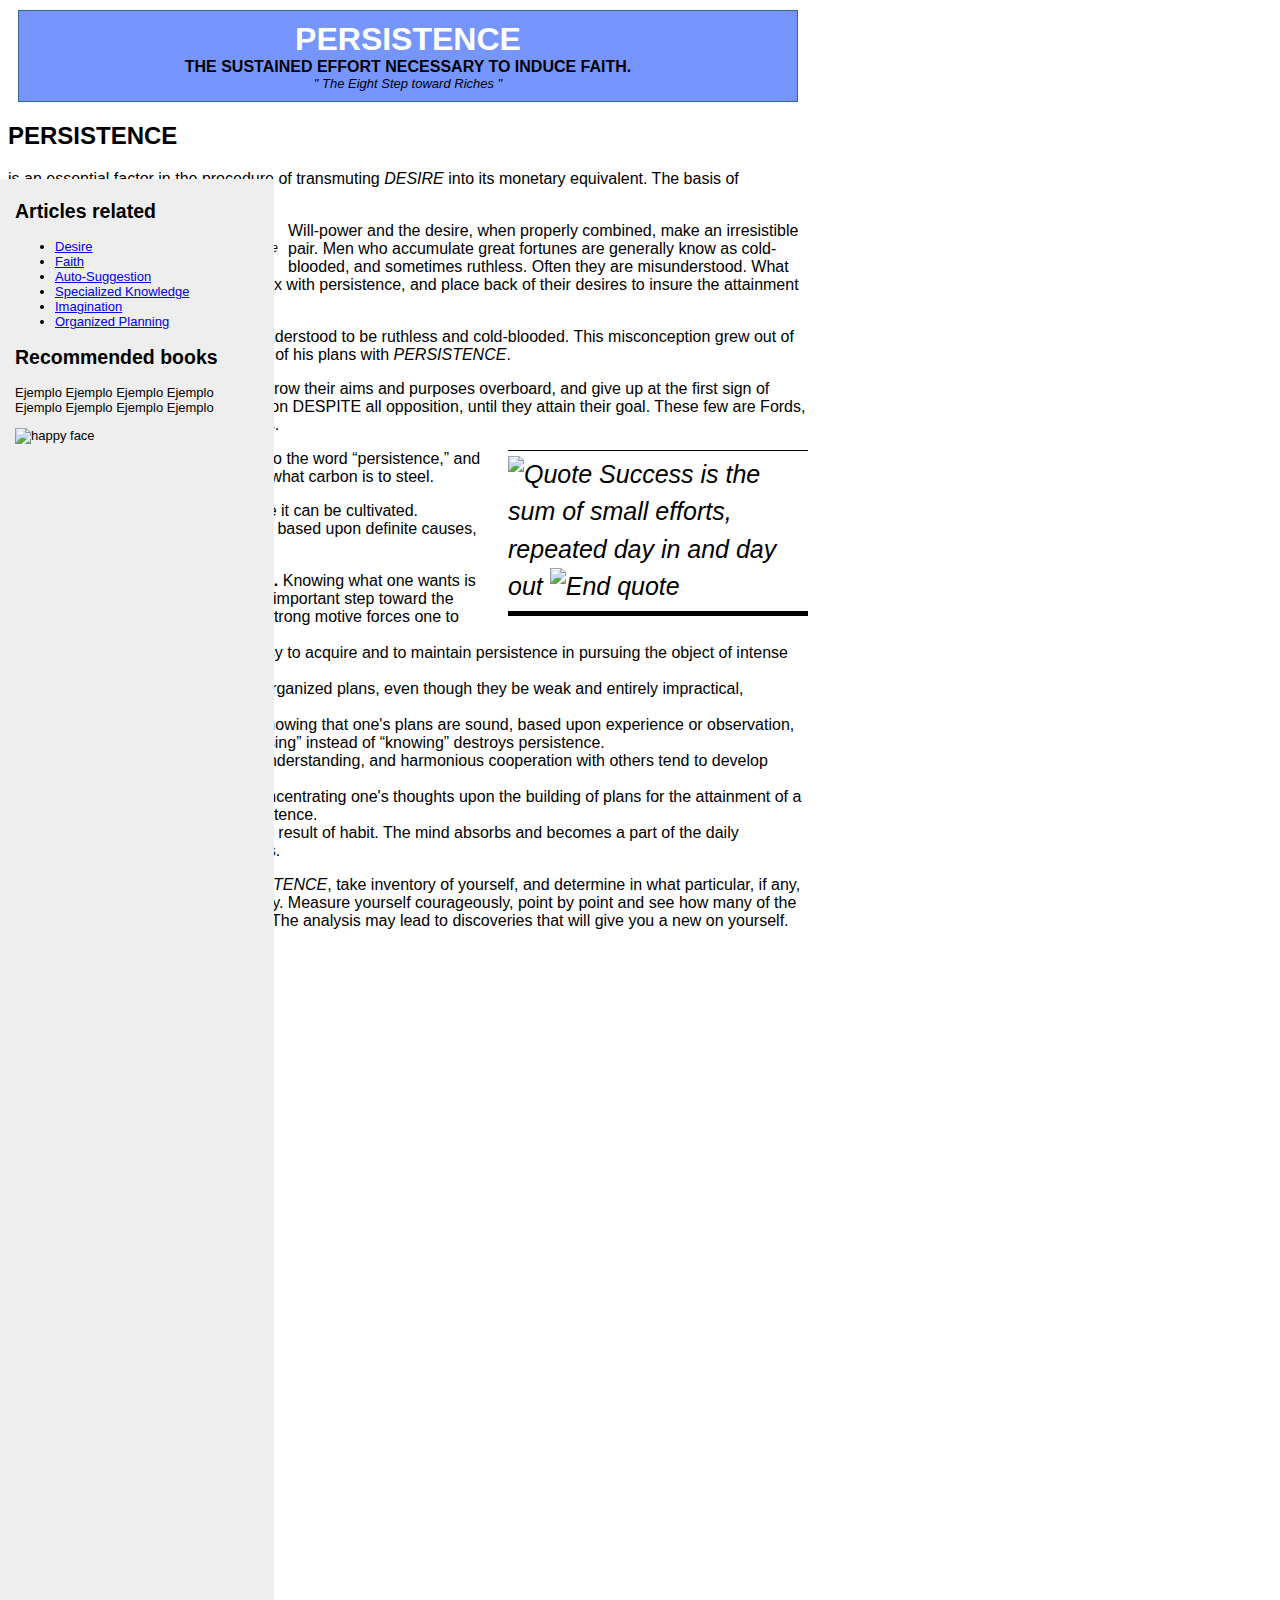
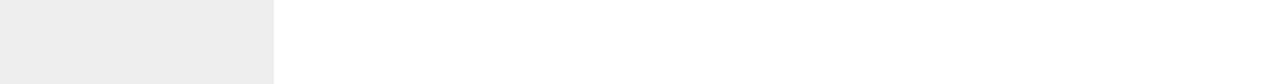
==== public_html/semantichtml/index.html @ 9cc48064 "" ====
<!DOCTYPE html>
<!--
 *
 *My project
 *
 *This is where Im going to practice HTML5 and CSS3 NetBeans
 *
 *2015 (c) My company
 *
-->

<html lang="en">
    <head>
        <meta charset="UTF-8">
        <!--Patch to avoid IE js warnings -->
        <!-- saved from url=(0014)about:internet -->
        <title>" HTML5 "</title>
        <!-- Patch to make semantic elements work in IE8 and below -->
        <!--[if lt IE 9]>
        <script src="htmlshiv/html5shiv.js"></script>
        <![endif]-->
        <link rel="stylesheet" href="persistence.css" />
      
     </head>
    
    <body class="body">
      
        <header class="Header">
            <h1>PERSISTENCE</h1>
            <p class="Teaser">THE SUSTAINED EFFORT NECESSARY TO INDUCE FAITH.</p>
            <p class="Byline">" The Eight Step toward Riches "</p>                
        </header>
        
        <aside class="NavSidebar">
            <nav>
                <h2>Articles related</h2>
                <ul>
                    <li><a href="http://www.google.com">Desire</a></li>
                    <li><a href="http://www.google.com">Faith</a></li>
                    <li><a href="http://www.google.com">Auto-Suggestion</a></li>
                    <li><a href="http://www.google.com">Specialized Knowledge</a></li>
                    <li><a href="http://www.google.com">Imagination</a></li>
                    <li><a href="http://www.google.com">Organized Planning</a></li>
                </ul>
            </nav>
            
            <section>
                <h2>Recommended books</h2>
                <p>Ejemplo Ejemplo Ejemplo Ejemplo Ejemplo Ejemplo Ejemplo Ejemplo</p>
            </section>
            
            <div>
                <img src="images/h_face.jpg" alt="happy face" />
            </div>
        </aside>
            

        <main>
        <article>
            <h2>PERSISTENCE</h2>
             <p>is an essential factor in the procedure of transmuting
            <i>DESIRE</i> into its monetary equivalent. The basis of persistence is the 
            <em>POWER OF WILL</em>.</p>
            
             <figure class="FloatFigure">
            <img src="images/persistence_1.jpg" alt="keep going" />
            <figcaption >Patience, persistence and perspiration make an unbeatable combination for success.</figcaption>      
            </figure>
             
            <p>Will-power and the desire, when properly combined, make an irresistible
            pair. Men who accumulate great fortunes are generally know as cold-blooded, and 
            sometimes ruthless. Often they are misunderstood. What they have is will-power,
            which they mix with persistence, and place back of their desires to insure the 
            attainment of their objectives.</p>
            
            <p>Henry Ford has been generally misunderstood to be ruthless and cold-blooded.
             This misconception grew out of Ford's habits of following trough in all of his
            plans with <i>PERSISTENCE</i>.</p>
            
            <p>The majority of people are ready to throw their aims and purposes overboard,
            and give up at the first sign of opposition or misfortune. A few carry on DESPITE
            all opposition, until they attain their goal. These few are Fords, Carnegies, 
            Rockefellers,  and Edisons.</p>
           
           <aside class="PullQuote">
           <img src="images/quote_start.png" alt="Quote">
           Success is the sum of small efforts, repeated day in and day out
           <img src="images/quote_end.png" alt="End quote">
           </aside>
            
            
            <!--El siguiente desaparece  <h1>  de la pagina all <header> elements require
               some level of heading inside, just to satisfy the rules of HTML5.-->
            <h3 style="display: none">ESto es una prueba!!!!!!!!!!</h3>
            
            
            <p>There may be no heroic connotation to the word <q>persistence,</q> and the 
            quality is to the character of man what carbon is to steel.</p>
            
            <p>Persistence is  state of mind, therefore it can be cultivated. <br> Like all
            states of mind , persistence is based upon definite causes, among them these:-</p>
            
            <ul>
                <li><strong>DEFINITENESS OF PURPOSE.</strong> Knowing what one wants is the 
                first and, perhaps, the most important step toward the development of persistence.
                A strong motive forces one to surmount many difficulties.</li>
                
                <li><strong>DESIRE.</strong> It is comparatively easy to acquire and to maintain
                persistence in pursuing the object of intense desire.</li>
                
                <li><strong>DEFINITENESS OF PLANS.</strong> Organized plans, even though they be 
                weak and entirely impractical, encourage persistence.</li> 
                
                <li><strong>ACCURATE KNOWLEDGE.</strong> Knowing that one's plans are sound, based
                upon experience or observation, encourages persistence; <q>guessing</q> instead of 
                <q>knowing</q> destroys persistence.</li>
                
                <li><b>CO-OPERATION.</b> Sympathy, understanding, and harmonious cooperation with 
                others tend to develop persistence.</li>
                
                <li><b>WILL-POWER.</b> The habit of concentrating one's thoughts upon the building
                of plans for the attainment of a definite purpose, leads to persistence.</li>
                
                <li><b>HABIT.</b> Persistence is the direct result of habit. The mind absorbs and 
                becomes a part of the daily experiences upon which it feeds.</li>
                
            </ul>
            
            <p>Before leaving the subject of <i>PERSISTENCE</i>, take inventory of yourself, and
            determine in what particular, if any, you are lacking in this essential quality.
            Measure yourself courageously, point by point and see how many of the eight factors
            of persistence you lack. The analysis may lead to discoveries  that will give you a 
            new on yourself.</p>
        </article>
        </main>    
       
        <footer>
            <p><small>Principles of success</small></p>
            <p>Copyright ©  2015.</p>
        </footer>
        
    
    
    
    
    </body>
</html>
---- public_html/semantichtml/persistence.css ----
/* 
   Created on : 24-Jan-2015, 7:48:13 PM
   Author     : Isaac
*/


.body {
  font-family: "Lucida Sans Unicode",  Verdana, sans-serif;
  max-width: 800px;
}

/*Format rule that applies block display formatting it won't affect others 
rules cus this propiety is already set to block in modern browsers it's to support older ones*/

article, aside, figure, figcaption, footer, header, main, nav, section,
summary {
display: block;
}


/* Format the div that represents the header(as a blue.border box).*/

.Header {
    background-color: #7695FE;
    border: thin #336699 solid;
    padding: 10px;
    margin: 10px;
    text-align: center;
    }
    
/*Format any <h1> headings in the header <header> (that's the art title)*/

.Header h1 {
    margin: 0px;
    color: white;
    font-size: xx-large;
}

/*format the subtitle in the header <header>*/

.Header .Teaser{
    margin: 0px;
    font-weight: bold;
}

/*Format the byline in the header<header>*/
.Header .Byline{
    font-style: italic;
    font-size: small;
    margin: 0px;
}

/*Format the floating figure box.*/
.FloatFigure{
    float: left;
    margin-left: 0px;
    margin-top: 0px;
    margin-right: 10px;
    margin-bottom: 0px;
}

/*Format the figure caption text*/
.FloatFigure figcaption{
    float: none;
    max-width: 270px;
    font-size: small;
    font-style: italic;
    margin-bottom: 5px;
    margin-right: 0px;
    text-align: justify
}

/*Format pullquote*/

.PullQuote {
float: right;
max-width: 300px;
border-top: thin black solid;
border-bottom: thick black solid;
font-size: 25px;
line-height: 150%;
font-style: italic;
padding-top: 5px;
padding-bottom: 5px;
margin-left: 15px;
margin-bottom: 10px;
}
.PullQuote img {
vertical-align: bottom;
}

/* Format the sidebar*/
  aside.NavSidebar{
    position: absolute;
    top: 179px;
    left: 0px;
    padding: 5px 15px 0px 15px;
    width: 244px;
    min-height: 1500px;
    background-color: #eee;
    font-size: small;
}
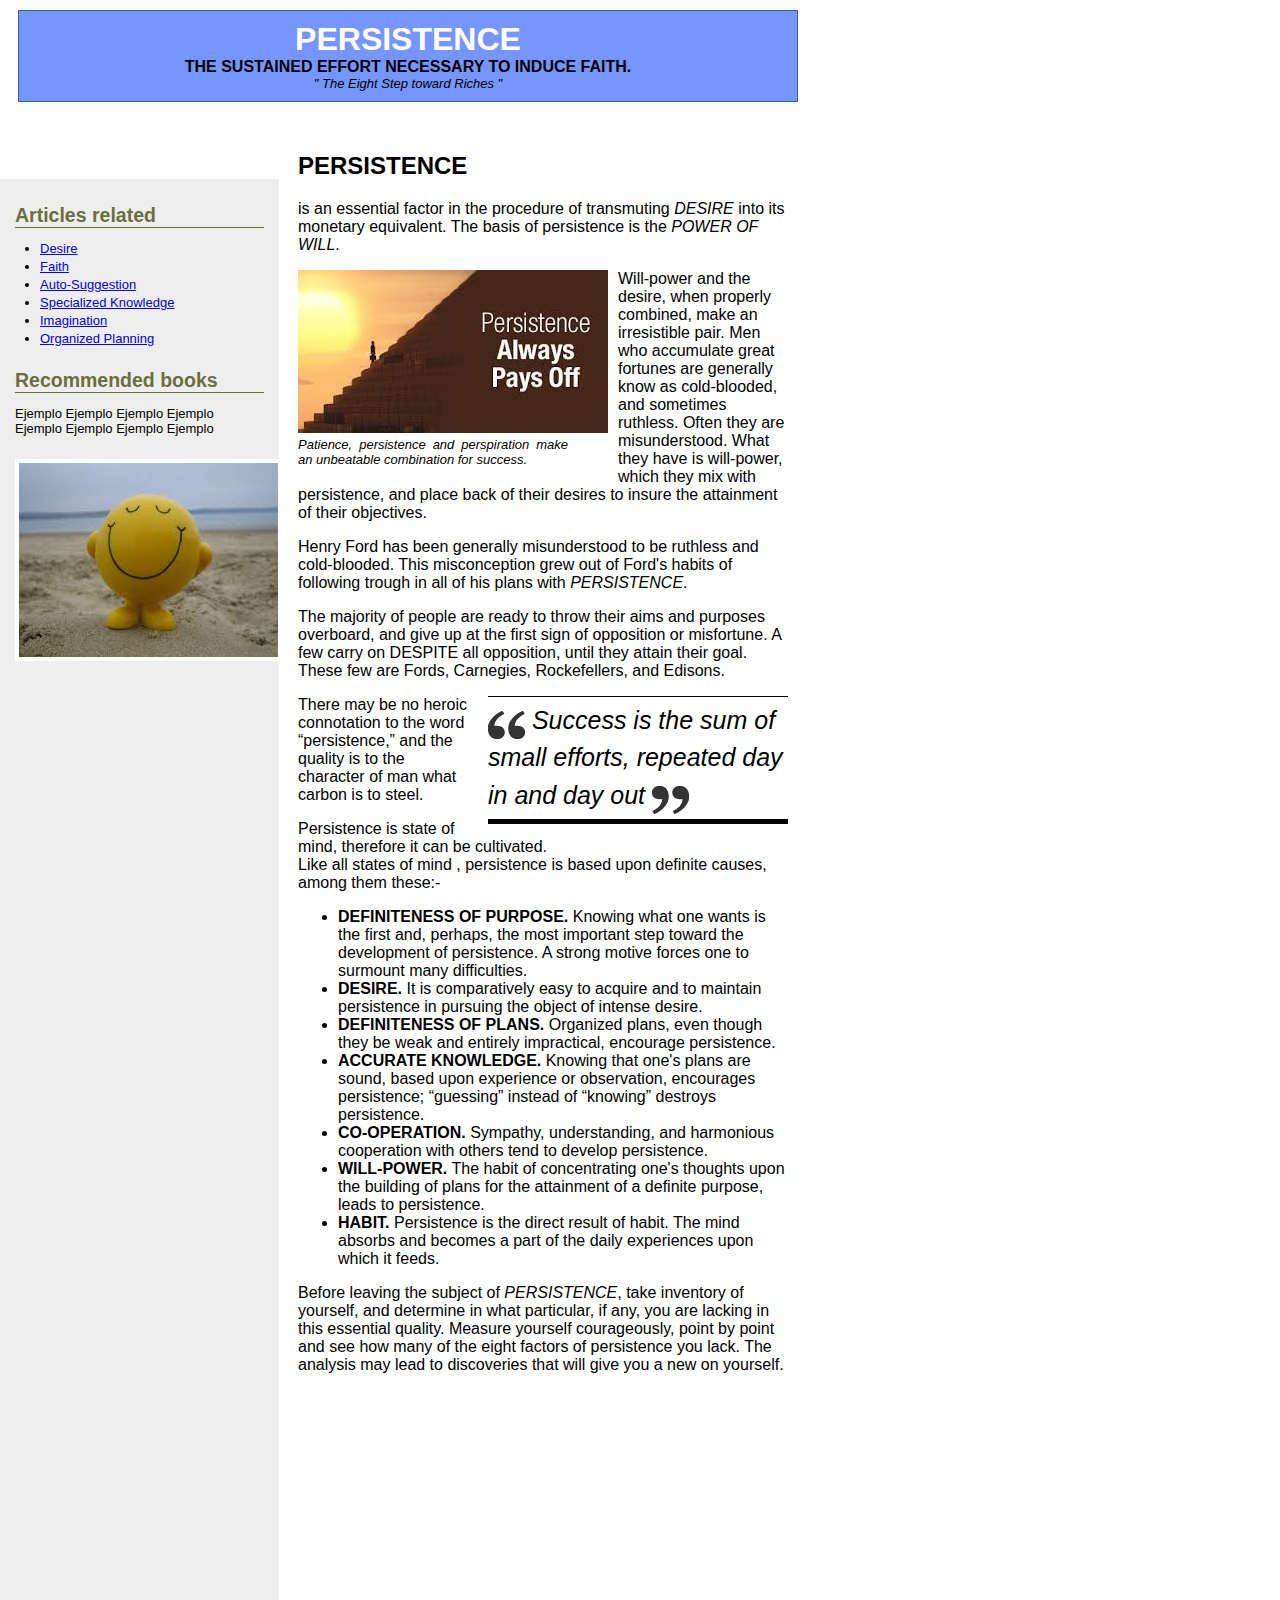
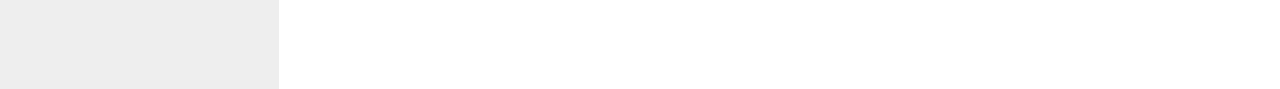
==== commit a84ab71d: "" ====
--- a/public_html/semantichtml/index.html
+++ b/public_html/semantichtml/index.html
@@ -50,20 +50,20 @@
             </section>
             
             <div>
-                <img src="images/h_face.jpg" alt="happy face" />
+                <img src="../images/h_face.jpg" alt="happy face" />
             </div>
         </aside>
             
 
         <main>
-        <article>
+        <article class="Content">
             <h2>PERSISTENCE</h2>
              <p>is an essential factor in the procedure of transmuting
             <i>DESIRE</i> into its monetary equivalent. The basis of persistence is the 
             <em>POWER OF WILL</em>.</p>
             
              <figure class="FloatFigure">
-            <img src="images/persistence_1.jpg" alt="keep going" />
+            <img src="../images/persistence_1.jpg" alt="keep going" />
             <figcaption >Patience, persistence and perspiration make an unbeatable combination for success.</figcaption>      
             </figure>
              
@@ -83,9 +83,9 @@
             Rockefellers,  and Edisons.</p>
            
            <aside class="PullQuote">
-           <img src="images/quote_start.png" alt="Quote">
+           <img src="../images/quote_start.png" alt="Quote">
            Success is the sum of small efforts, repeated day in and day out
-           <img src="images/quote_end.png" alt="End quote">
+           <img src="../images/quote_end.png" alt="End quote">
            </aside>
             
             
--- a/public_html/semantichtml/persistence.css
+++ b/public_html/semantichtml/persistence.css
@@ -8,6 +8,9 @@
 .body {
   font-family: "Lucida Sans Unicode",  Verdana, sans-serif;
   max-width: 800px;
+
+  
+  
 }
 
 /*Format rule that applies block display formatting it won't affect others 
@@ -51,6 +54,48 @@
     margin: 0px;
 }
 
+aside.NavSidebar
+{
+  	position: absolute;
+  	top: 179px;
+  	left: 0px;
+  	padding: 5px 15px 5px 15px;
+  	width: 249px;
+  	min-height: 1500px;
+  	background-color:#eee;
+  	font-size: small;
+}
+
+aside.NavSidebar h2 {
+  	color: #6B6E3F;
+  	border-bottom: thin #6B6E3F solid;
+  	margin-bottom: 0px;
+  	margin-top: 20px;
+}
+
+aside.NavSidebar ul {
+  	padding-left: 25px;
+}
+
+aside.NavSidebar li {
+  	padding-bottom: 3px;
+}
+
+aside.NavSidebar img {
+    margin-top: 10px;
+	border: white solid 4px;
+}
+
+
+
+.Content {
+  	margin-left: 270px;
+  	padding: 20px;
+	max-width: 700px;
+	min-width: 400px;
+}
+
+
 /*Format the floating figure box.*/
 .FloatFigure{
     float: left;
@@ -90,17 +135,6 @@
 vertical-align: bottom;
 }
 
-/* Format the sidebar*/
-  aside.NavSidebar{
-    position: absolute;
-    top: 179px;
-    left: 0px;
-    padding: 5px 15px 0px 15px;
-    width: 244px;
-    min-height: 1500px;
-    background-color: #eee;
-    font-size: small;
-}
 
 
 
@@ -116,3 +150,5 @@
 
 
 
+
+
